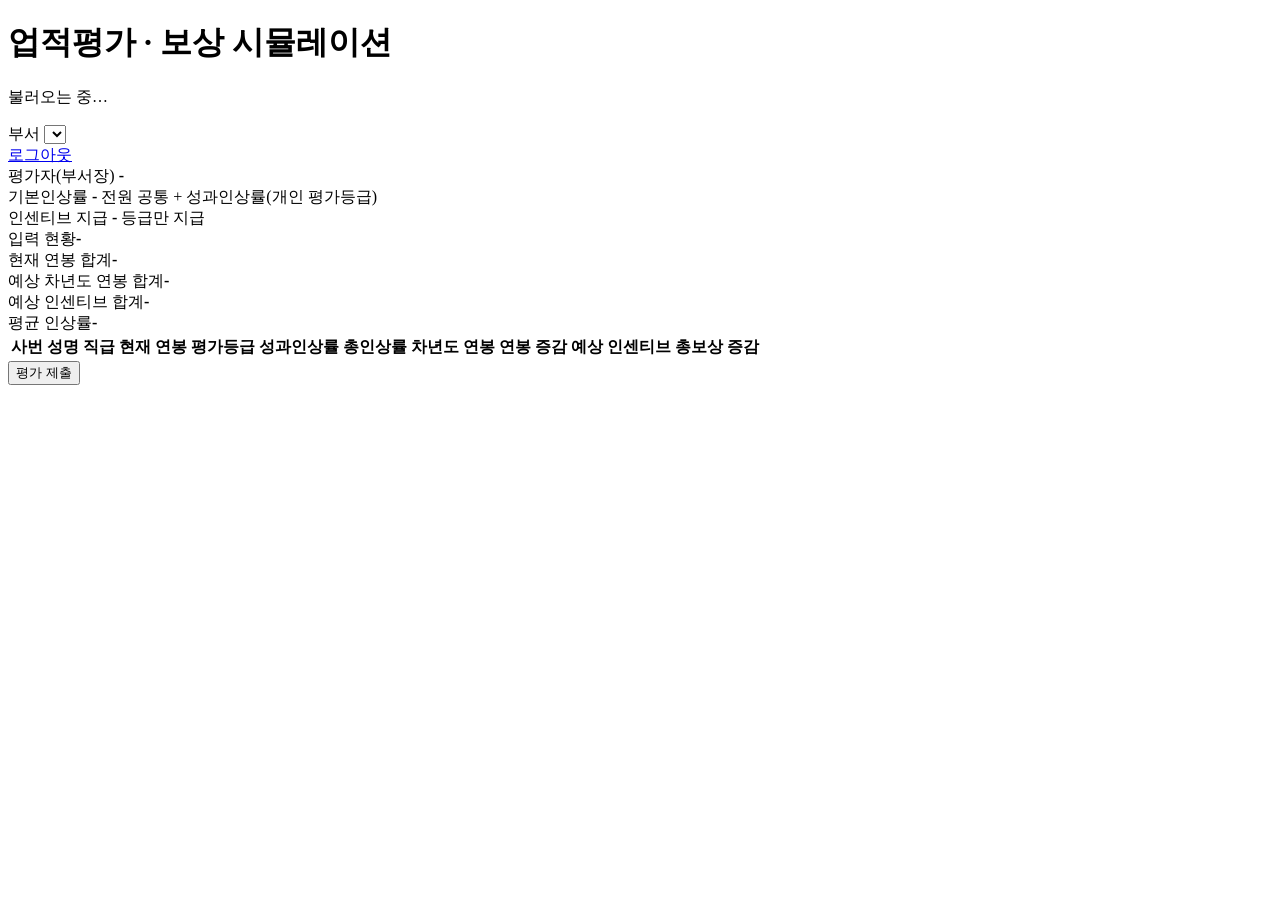
==== app/static/index.html @ 115e486b "Add company SSO login (OIDC) and role-based access - OIDC Authorization Code + PKCE via Authlib; wor" ====
<!doctype html>
<html lang="ko">
<head>
  <meta charset="utf-8">
  <meta name="viewport" content="width=device-width, initial-scale=1">
  <title>업적평가 · 보상 시뮬레이션</title>
  <link rel="stylesheet" href="/static/style.css">
</head>
<body>
  <header class="topbar">
    <div>
      <h1>업적평가 · 보상 시뮬레이션</h1>
      <p class="sub" id="cycle-label">불러오는 중…</p>
    </div>
    <div class="topbar-right">
      <label class="dept-picker">
        <span>부서</span>
        <select id="dept-select"></select>
      </label>
      <div class="user-box">
        <span id="user-label"></span>
        <a href="/auth/logout">로그아웃</a>
      </div>
    </div>
  </header>
  <div id="dev-banner" class="banner banner-warn" hidden>개발용 로그인 모드(AUTH_MODE=dev)입니다. 운영 환경에서는 사용하지 마세요.</div>

  <main>
    <div id="readonly-banner" class="banner banner-info" hidden>조회 전용입니다. 평가 입력은 해당 부서장만 할 수 있습니다.</div>
    <section class="info-row">
      <div class="info">
        <span class="info-label">평가자(부서장)</span>
        <strong id="evaluator">-</strong>
      </div>
      <div class="info">
        <span class="info-label">기본인상률</span>
        <strong id="base-up">-</strong>
        <span class="info-note">전원 공통 + 성과인상률(개인 평가등급)</span>
      </div>
      <div class="info">
        <span class="info-label">인센티브 지급</span>
        <strong id="incentive-grades">-</strong>
        <span class="info-note">등급만 지급</span>
      </div>
    </section>

    <section class="tiles">
      <div class="tile"><span>입력 현황</span><strong id="t-progress">-</strong></div>
      <div class="tile"><span>현재 연봉 합계</span><strong id="t-cur">-</strong></div>
      <div class="tile"><span>예상 차년도 연봉 합계</span><strong id="t-next">-</strong><em id="t-next-delta"></em></div>
      <div class="tile"><span>예상 인센티브 합계</span><strong id="t-inc">-</strong><em id="t-inc-delta"></em></div>
      <div class="tile"><span>평균 인상률</span><strong id="t-rate">-</strong></div>
    </section>

    <section class="card">
      <div class="table-wrap">
        <table>
          <thead>
            <tr>
              <th>사번</th>
              <th>성명</th>
              <th>직급</th>
              <th class="num">현재 연봉</th>
              <th class="grade-col">평가등급</th>
              <th class="num">성과인상률</th>
              <th class="num">총인상률</th>
              <th class="num">차년도 연봉</th>
              <th class="num">연봉 증감</th>
              <th class="num">예상 인센티브</th>
              <th class="num">총보상 증감</th>
            </tr>
          </thead>
          <tbody id="rows"></tbody>
        </table>
      </div>
    </section>

    <section class="footer-row">
      <div id="distribution" class="distribution"></div>
      <div class="actions">
        <span id="status-msg" class="status-msg"></span>
        <button id="submit-btn" type="button">평가 제출</button>
      </div>
    </section>
  </main>

  <script src="/static/app.js"></script>
</body>
</html>
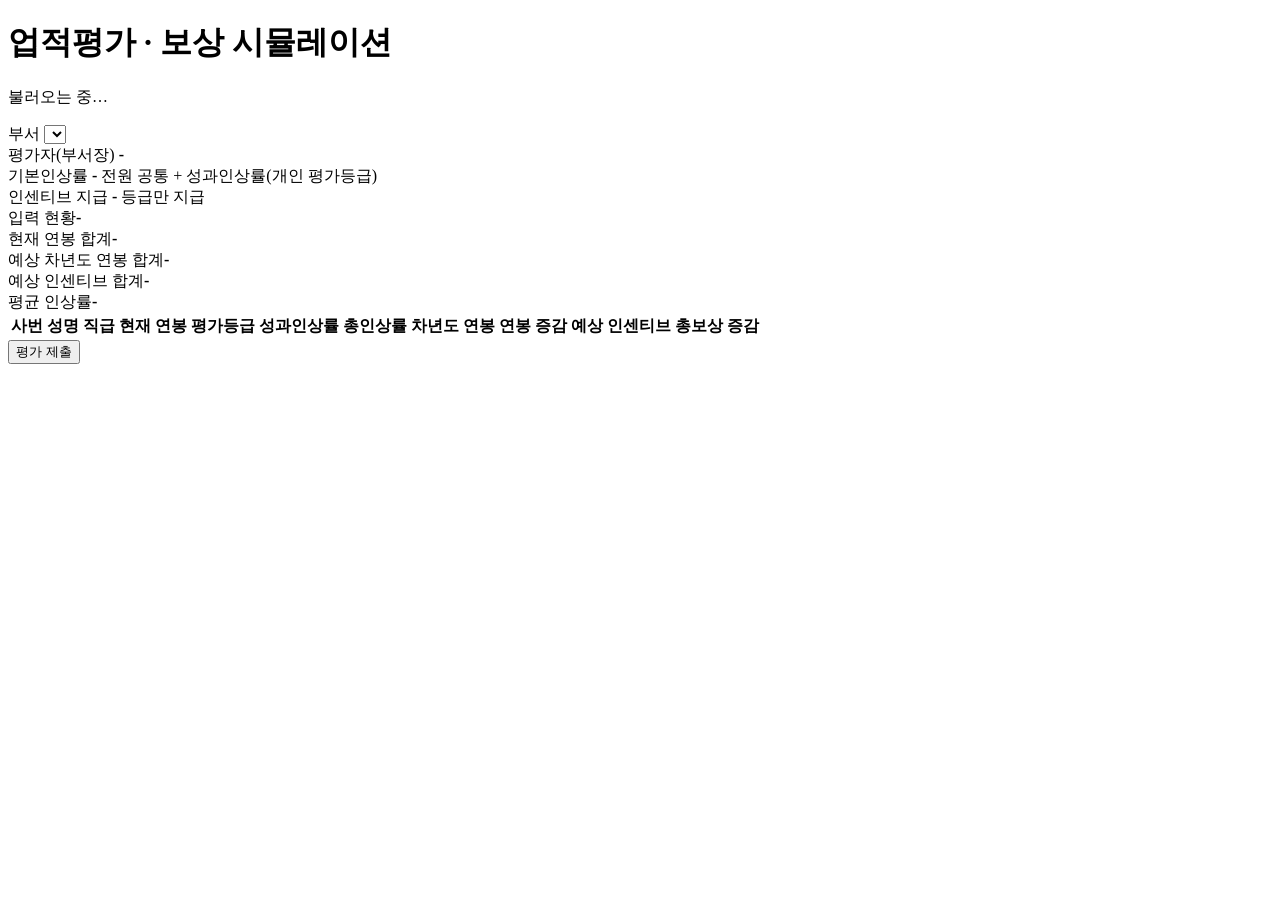
==== commit 0417c239: "Switch to ID/password login, add dummy data and HR overview screen - Replace SSO with ID (employee n" ====
--- a/app/static/index.html
+++ b/app/static/index.html
@@ -17,16 +17,11 @@
         <span>부서</span>
         <select id="dept-select"></select>
       </label>
-      <div class="user-box">
-        <span id="user-label"></span>
-        <a href="/auth/logout">로그아웃</a>
-      </div>
+      <div class="user-box" id="user-box"></div>
     </div>
   </header>
-  <div id="dev-banner" class="banner banner-warn" hidden>개발용 로그인 모드(AUTH_MODE=dev)입니다. 운영 환경에서는 사용하지 마세요.</div>
 
   <main>
-    <div id="readonly-banner" class="banner banner-info" hidden>조회 전용입니다. 평가 입력은 해당 부서장만 할 수 있습니다.</div>
     <section class="info-row">
       <div class="info">
         <span class="info-label">평가자(부서장)</span>
@@ -53,7 +48,7 @@
     </section>
 
     <section class="card">
-      <div class="table-wrap">
+      <div class="table-wrap table-scroll">
         <table>
           <thead>
             <tr>
@@ -84,6 +79,7 @@
     </section>
   </main>
 
+  <script src="/static/common.js"></script>
   <script src="/static/app.js"></script>
 </body>
 </html>
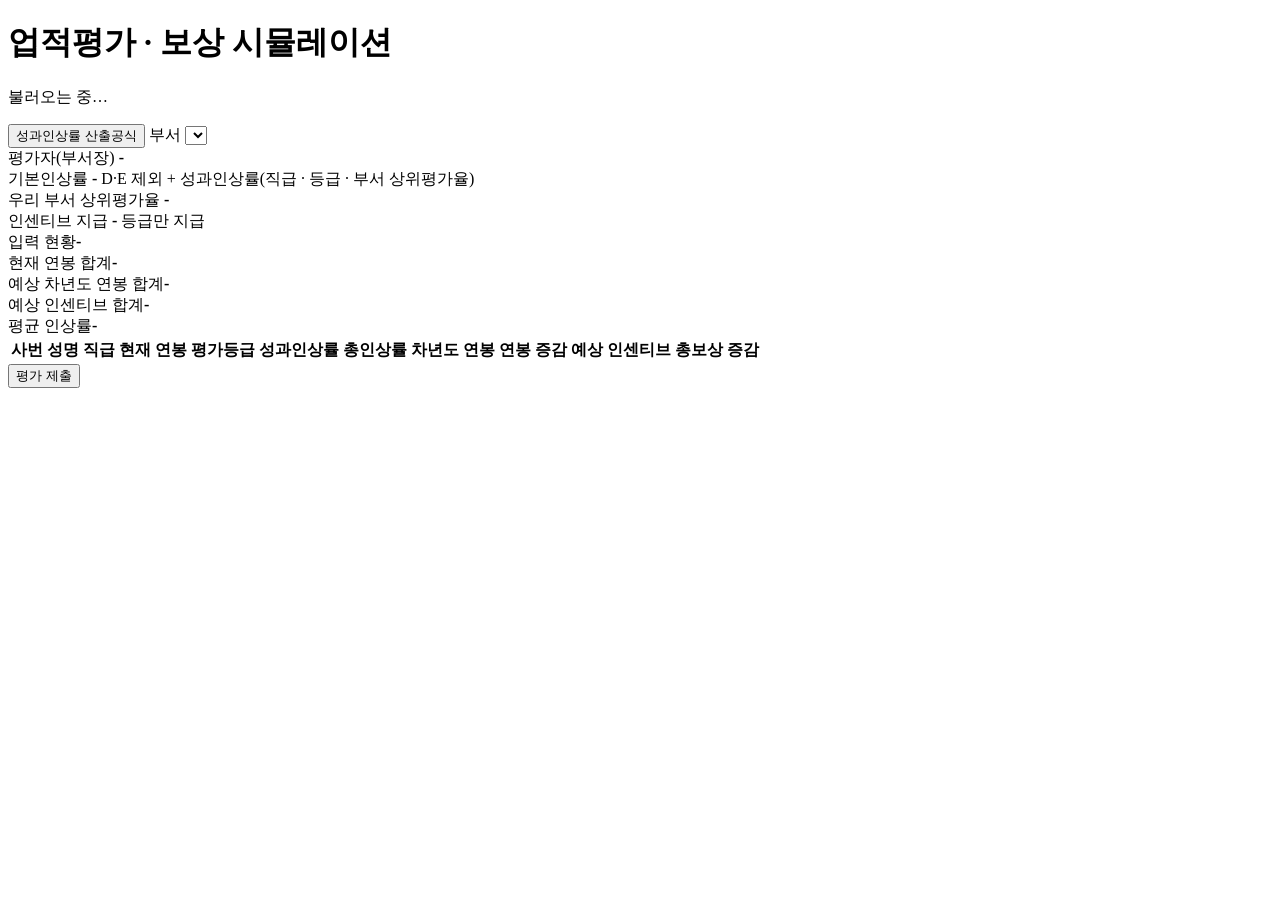
==== commit 5bf290cc: "Add performance raise formula driven by department top-grade ratio - Performance raise = level base " ====
--- a/app/static/index.html
+++ b/app/static/index.html
@@ -13,6 +13,7 @@
       <p class="sub" id="cycle-label">불러오는 중…</p>
     </div>
     <div class="topbar-right">
+      <button type="button" id="formula-btn" class="formula-btn">성과인상률 산출공식</button>
       <label class="dept-picker">
         <span>부서</span>
         <select id="dept-select"></select>
@@ -30,7 +31,12 @@
       <div class="info">
         <span class="info-label">기본인상률</span>
         <strong id="base-up">-</strong>
-        <span class="info-note">전원 공통 + 성과인상률(개인 평가등급)</span>
+        <span class="info-note">D·E 제외 + 성과인상률(직급 · 등급 · 부서 상위평가율)</span>
+      </div>
+      <div class="info">
+        <span class="info-label">우리 부서 상위평가율</span>
+        <strong id="org-top">-</strong>
+        <span class="info-note" id="org-factor"></span>
       </div>
       <div class="info">
         <span class="info-label">인센티브 지급</span>
@@ -39,6 +45,7 @@
       </div>
     </section>
 
+    <div id="alert-banner" class="banner banner-warn" role="alert" hidden></div>
     <section class="tiles">
       <div class="tile"><span>입력 현황</span><strong id="t-progress">-</strong></div>
       <div class="tile"><span>현재 연봉 합계</span><strong id="t-cur">-</strong></div>
@@ -79,6 +86,17 @@
     </section>
   </main>
 
+  <dialog id="formula-dialog" class="dialog formula-dialog" aria-labelledby="formula-title">
+    <div class="dialog-head">
+      <div>
+        <h2 id="formula-title">성과인상률 산출공식</h2>
+        <p class="sub">평가등급에 따라 차년도 인상률이 어떻게 정해지는지 안내합니다.</p>
+      </div>
+      <button type="button" class="icon-btn" id="formula-close" aria-label="닫기">✕</button>
+    </div>
+    <div class="formula-body" id="formula-body"></div>
+  </dialog>
+
   <script src="/static/common.js"></script>
   <script src="/static/app.js"></script>
 </body>
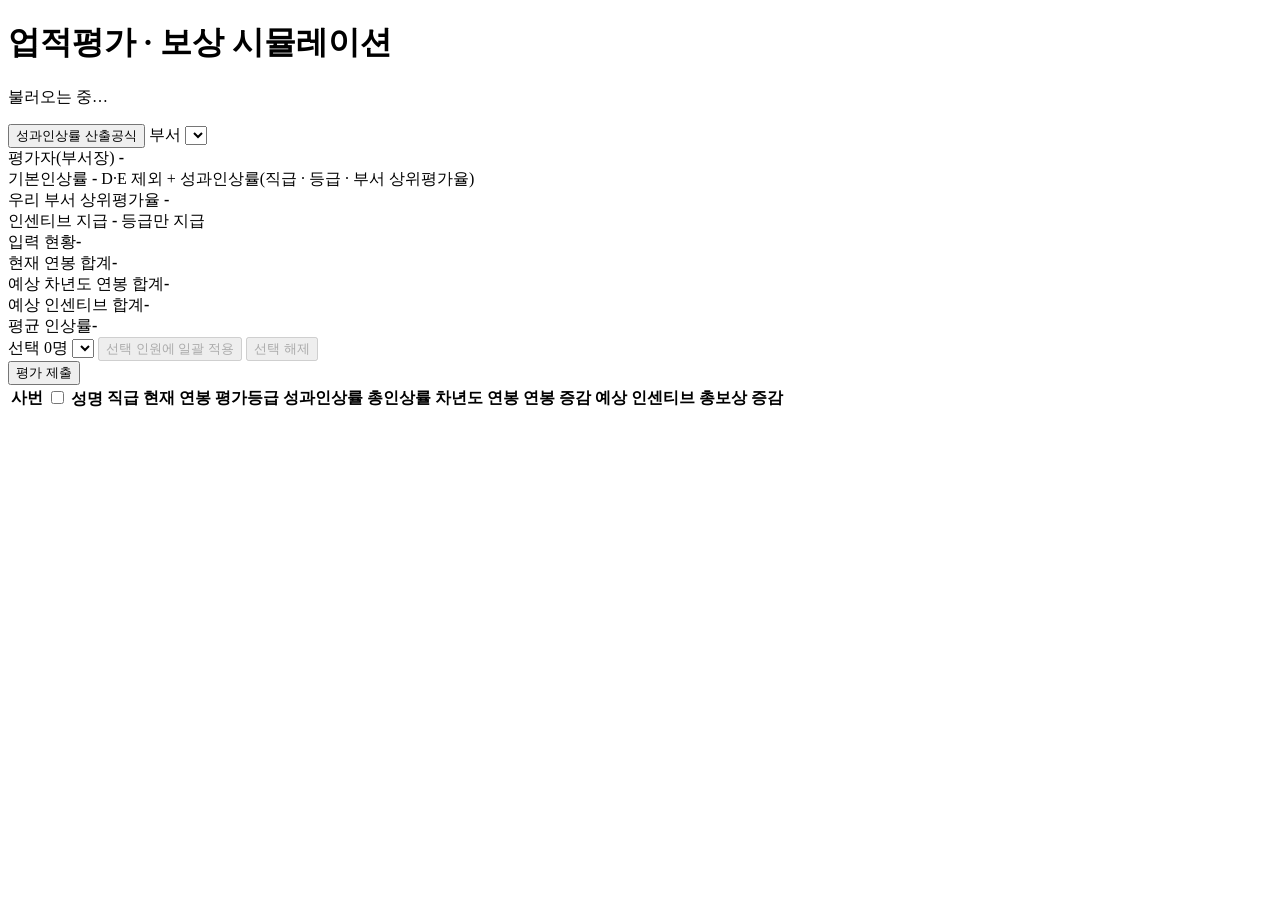
==== commit a466968f: "Dept head screen: sticky grade summary, over-limit warning, bulk grading - Grade counts/limits bar m" ====
--- a/app/static/index.html
+++ b/app/static/index.html
@@ -55,12 +55,28 @@
     </section>
 
     <section class="card">
+      <!-- 등급별 인원·한도 + 일괄 입력: 스크롤해도 상단에 고정 -->
+      <div class="grade-toolbar" id="grade-toolbar">
+        <div id="distribution" class="distribution"></div>
+        <div class="toolbar-row">
+          <div class="bulk-bar">
+            <span id="bulk-count" class="bulk-count">선택 0명</span>
+            <select id="bulk-grade" aria-label="일괄 적용할 평가등급"></select>
+            <button type="button" id="bulk-apply" disabled>선택 인원에 일괄 적용</button>
+            <button type="button" id="bulk-clear" class="link-btn" disabled>선택 해제</button>
+          </div>
+          <div class="actions">
+            <span id="status-msg" class="status-msg"></span>
+            <button id="submit-btn" type="button">평가 제출</button>
+          </div>
+        </div>
+      </div>
       <div class="table-wrap table-scroll">
         <table>
           <thead>
             <tr>
               <th>사번</th>
-              <th>성명</th>
+              <th><label class="check-label"><input type="checkbox" id="check-all" aria-label="전체 선택"> 성명</label></th>
               <th>직급</th>
               <th class="num">현재 연봉</th>
               <th class="grade-col">평가등급</th>
@@ -76,14 +92,6 @@
         </table>
       </div>
     </section>
-
-    <section class="footer-row">
-      <div id="distribution" class="distribution"></div>
-      <div class="actions">
-        <span id="status-msg" class="status-msg"></span>
-        <button id="submit-btn" type="button">평가 제출</button>
-      </div>
-    </section>
   </main>
 
   <dialog id="formula-dialog" class="dialog formula-dialog" aria-labelledby="formula-title">
@@ -97,6 +105,19 @@
     <div class="formula-body" id="formula-body"></div>
   </dialog>
 
+  <!-- 평가 기준율 초과 경고 -->
+  <dialog id="warn-dialog" class="dialog warn-dialog" aria-labelledby="warn-title">
+    <div class="warn-body">
+      <h2 id="warn-title">⚠ 평가 기준율을 초과했습니다.</h2>
+      <ul id="warn-list" class="warn-list"></ul>
+      <p class="sub">기준을 초과한 평가는 인사팀 검토 대상이 됩니다. 그래도 입력하시겠습니까?</p>
+      <div class="warn-actions">
+        <button type="button" id="warn-cancel" class="secondary-btn">취소</button>
+        <button type="button" id="warn-ok" class="danger-btn">그래도 입력</button>
+      </div>
+    </div>
+  </dialog>
+
   <script src="/static/common.js"></script>
   <script src="/static/app.js"></script>
 </body>
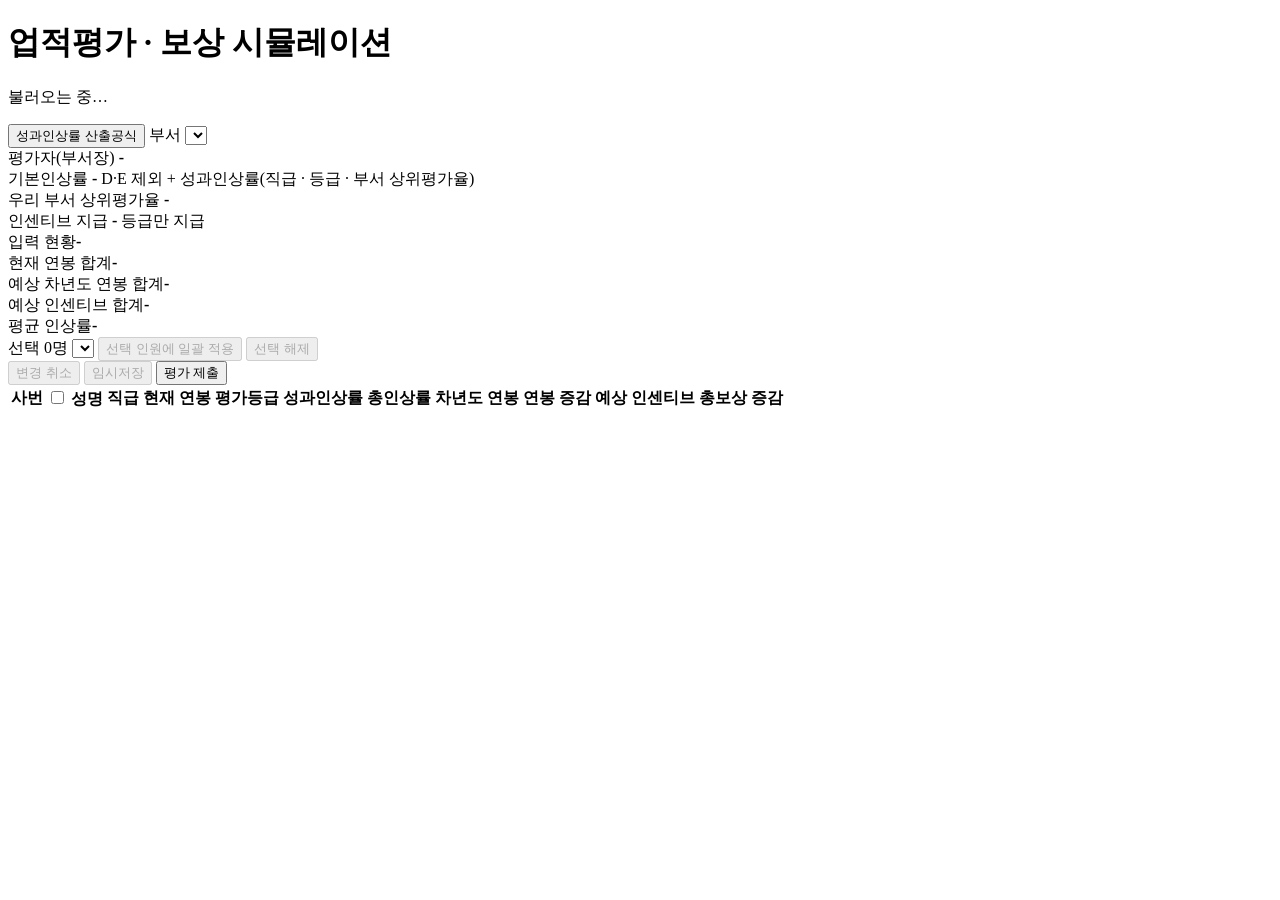
==== commit 424f41f1: "Explicit 임시저장, sticky grade cards, top-right dialog close, nav rename - Grade edits stay on screen u" ====
--- a/app/static/index.html
+++ b/app/static/index.html
@@ -67,11 +67,14 @@
           </div>
           <div class="actions">
             <span id="status-msg" class="status-msg"></span>
+            <span id="dirty-note" class="dirty-note" hidden></span>
+            <button type="button" id="discard-btn" class="secondary-btn" disabled>변경 취소</button>
+            <button type="button" id="save-btn" class="save-btn" disabled>임시저장</button>
             <button id="submit-btn" type="button">평가 제출</button>
           </div>
         </div>
       </div>
-      <div class="table-wrap table-scroll">
+      <div class="table-wrap table-page">
         <table>
           <thead>
             <tr>
@@ -100,7 +103,7 @@
         <h2 id="formula-title">성과인상률 산출공식</h2>
         <p class="sub">평가등급에 따라 차년도 인상률이 어떻게 정해지는지 안내합니다.</p>
       </div>
-      <button type="button" class="icon-btn" id="formula-close" aria-label="닫기">✕</button>
+      <button type="button" class="icon-btn dialog-close" id="formula-close" aria-label="닫기" title="닫기">✕</button>
     </div>
     <div class="formula-body" id="formula-body"></div>
   </dialog>
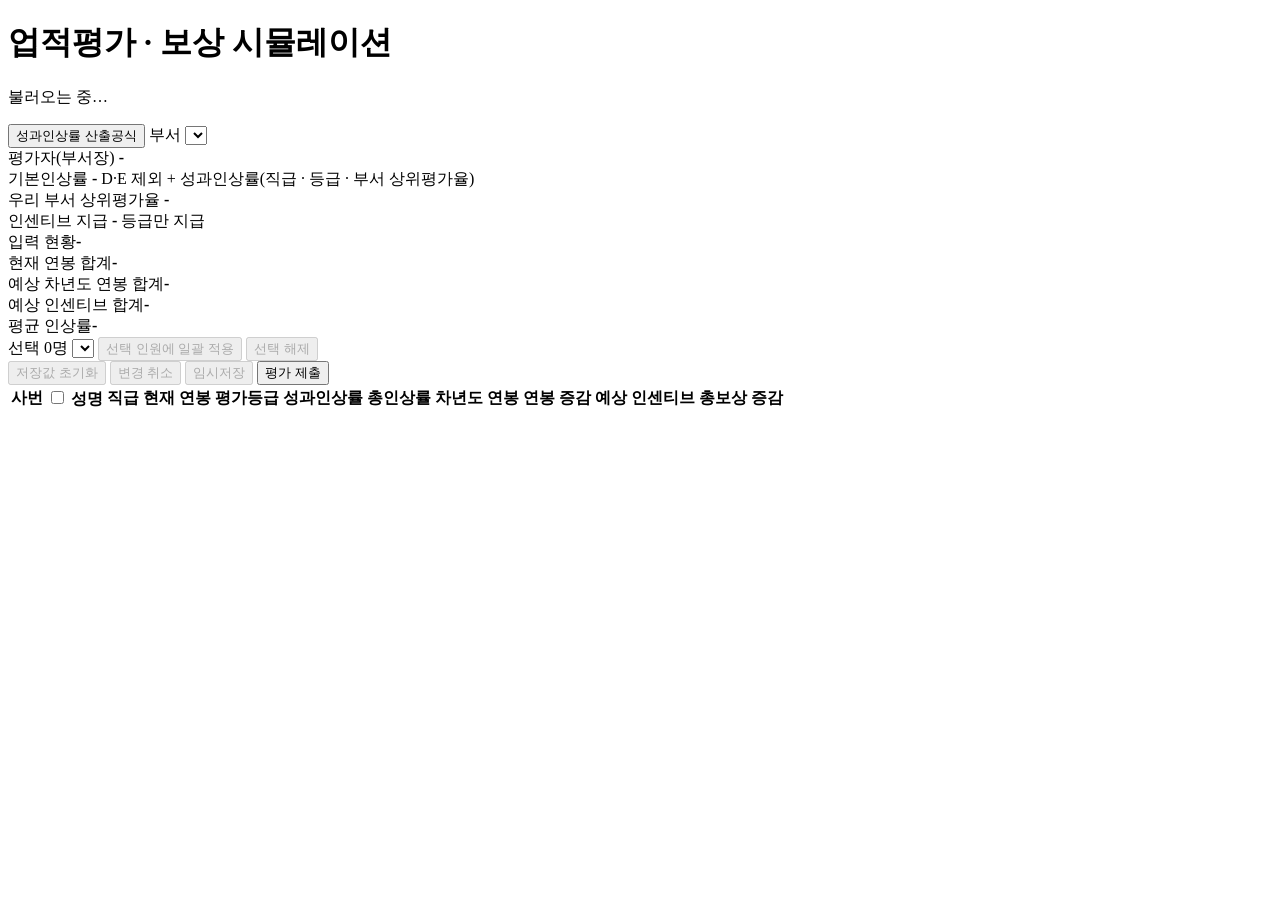
==== commit a605b31a: "Add saved-grade reset for dept heads and '연구소 전체' total row for HR - '저장값 초기화' clears all 임시저장 grade" ====
--- a/app/static/index.html
+++ b/app/static/index.html
@@ -68,6 +68,8 @@
           <div class="actions">
             <span id="status-msg" class="status-msg"></span>
             <span id="dirty-note" class="dirty-note" hidden></span>
+            <button type="button" id="reset-btn" class="secondary-btn" disabled
+                    title="임시저장한 등급을 모두 지우고 처음부터 다시 입력합니다">저장값 초기화</button>
             <button type="button" id="discard-btn" class="secondary-btn" disabled>변경 취소</button>
             <button type="button" id="save-btn" class="save-btn" disabled>임시저장</button>
             <button id="submit-btn" type="button">평가 제출</button>
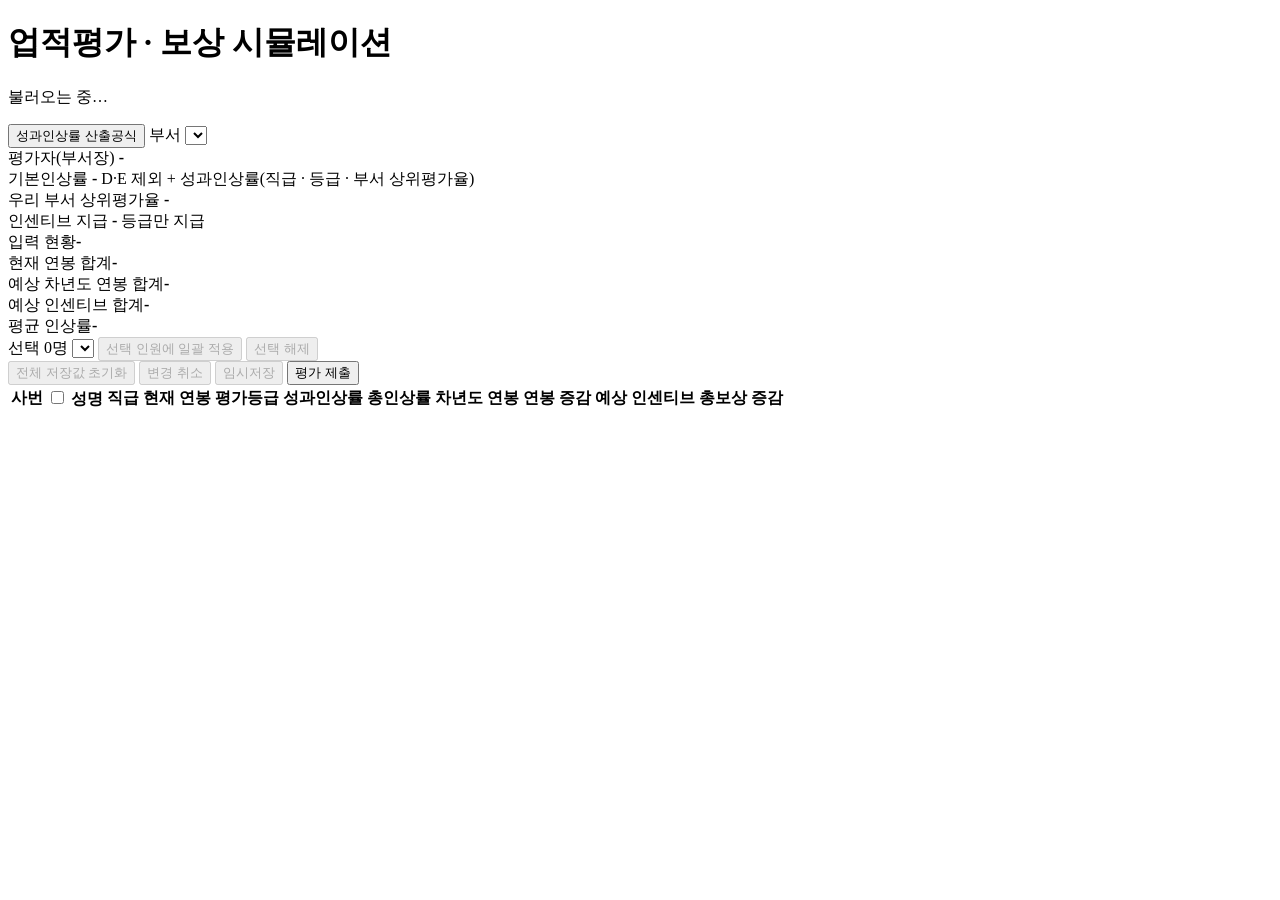
==== commit eec97623: "Reset saved grades for checked members only - '저장값 초기화' clears only the checked members' 임시저장 grades" ====
--- a/app/static/index.html
+++ b/app/static/index.html
@@ -69,7 +69,7 @@
             <span id="status-msg" class="status-msg"></span>
             <span id="dirty-note" class="dirty-note" hidden></span>
             <button type="button" id="reset-btn" class="secondary-btn" disabled
-                    title="임시저장한 등급을 모두 지우고 처음부터 다시 입력합니다">저장값 초기화</button>
+                    >전체 저장값 초기화</button>
             <button type="button" id="discard-btn" class="secondary-btn" disabled>변경 취소</button>
             <button type="button" id="save-btn" class="save-btn" disabled>임시저장</button>
             <button id="submit-btn" type="button">평가 제출</button>
